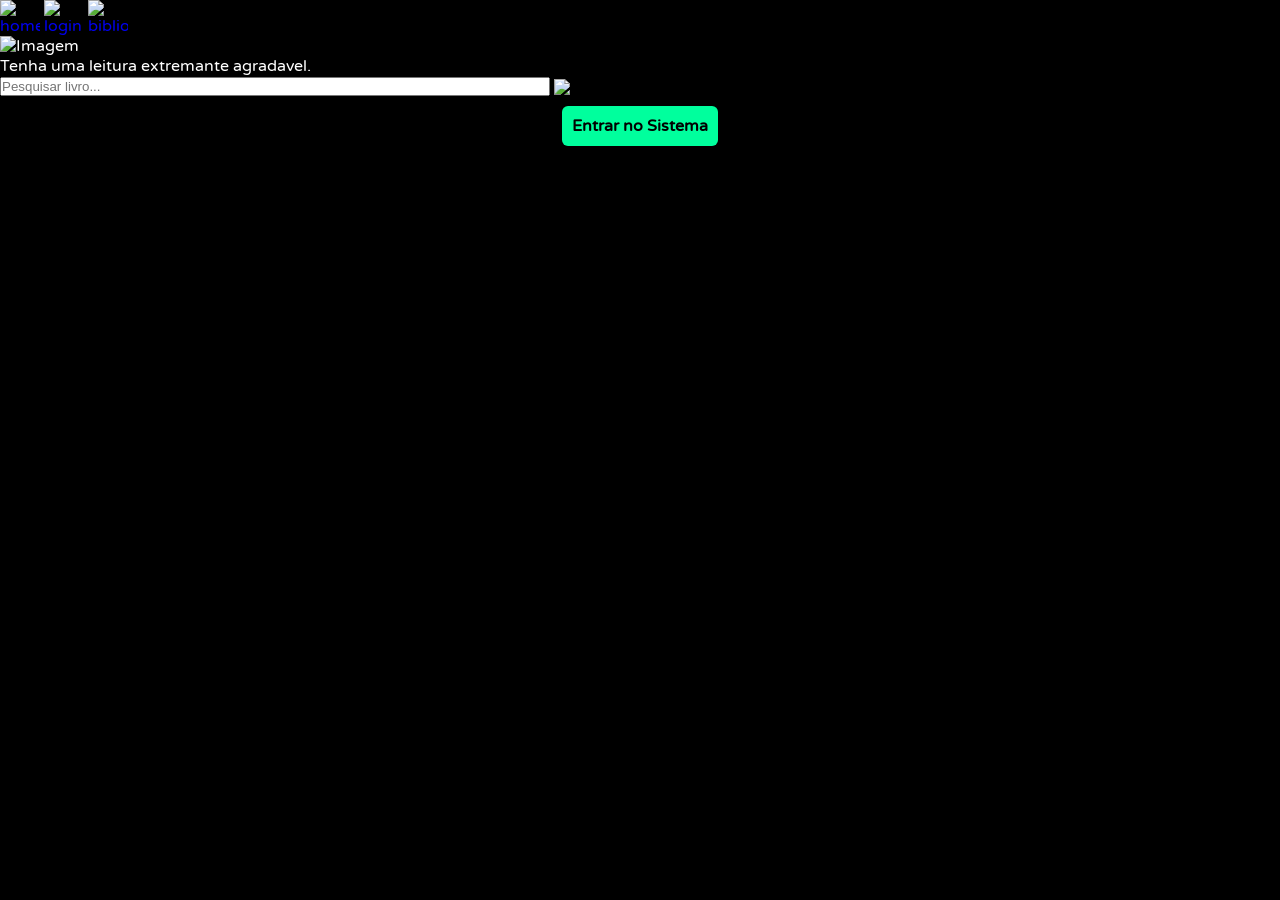
==== index.html @ cb455ca2 "Update index.html" ====
<html lang="pt-br">
<head>
    <meta charset="UTF-8">
    <meta http-equiv="X-UA-Compatible" content="IE=edge">
    <meta name="viewport" content="width=device-width, initial-scale=1.0">
    <title>Leitura Ideal 0.0</title>
    <link href="css/style.css" type="text/css" rel="stylesheet">
    <link href="css/pesquisa.css" type="text/css" rel="stylesheet">
    <script src="java/script.js"></script>
</head>
    <link rel="preconnect" href="https://fonts.googleapis.com">
    <link rel="preconnect" href="https://fonts.gstatic.com" crossorigin>
    <link href="https://fonts.googleapis.com/css2?family=Varela+Round&display=swap" rel="stylesheet">
    <meta name="viewport" content="width=device-width, initial-scale=1.0">
<body>



    <!-- Abas inicio -->
    <nav>
        <a href="index.html">
         </a>
        <ul class="ul">
            <a href="index.html"> 
                <img src="imagem/icones/1.png" alt="home" class="ic">
            </a>
            <a href="login.html">
                <img src="imagem/icones/2.png" alt="login" class="ic">
            </a>
            <a href="Bibliotecaria.html">
                <img src="imagem/icones/3.png" alt="biblioteca" class="ic">
            </a>
        </ul>
    </nav>
    <!-- Abas fim -->


    
    <!-- Imagem pricipal inicio -->
     <img src="imagem/Leitura.png" data-aos="fade-up" alt="Imagem" class="titulo">
        <p style="color: white; font-family: 'Varela Round', sans-serif;" >Tenha uma leitura extremante agradavel.</p>
     <!-- Imagem pricipal fim-->


<!-- Barra de pesquisa início -->
<div class="search-box" id="Barra-de-pesquisa">
    <input type="search" class="search-text" id="search-input" placeholder="Pesquisar livro..." style="width: 550px;">
    <button type="button" id="search-button" style="border: none; background: none; padding: 0;">
        <img src="imagem/icones/lupa.png" alt="lupa" class="icp">
    </button>
</div>
<!-- Barra de pesquisa fim -->

<div id="dashboard-header" style="color: white; padding: 20px; text-align: center;">
    <div id="info-login">
        <a href="login.html" class="btn-pegar">Entrar no Sistema</a>
    </div>
</div>

<section id="painel-admin" style="display: none;">
    <h2>Painel da Bibliotecária</h2>
    </section>
    
<!-- Lista de Livros -->
<div id="lista-livros" class="livros-container">
    </div>
    </header>
</body>
</html>
---- css/style.css ----
/* 1. CONFIGURAÇÕES GLOBAIS E FONTES */
@import url('https://fonts.googleapis.com/css2?family=Varela+Round&display=swap');

* {
    margin: 0;
    padding: 0;
    box-sizing: border-box;
    text-decoration: none;
    outline: none;
}

body {
    background-color: black;
    font-family: "Varela Round", sans-serif;
    color: white;
}

/* 2. ESTRUTURA DAS SEÇÕES */
section, footer {
    padding: 80px 0; /* Reduzi de 160px para os cards não ficarem muito longe do topo */
}

.titulo {
    max-width: 100%;
    height: auto; 
    display: block; 
    margin: 0 auto;
}

/* 3. ÍCONES E IMAGENS GERAIS */
.ic {
    max-width: 40px;
    height: auto;
    vertical-align: middle;
}

.item-image {
    max-width: 100px;
    height: auto;
    vertical-align: middle;
}

/* 4. O CONTAINER DA LISTA (GRID DE CARDS) */
#lista-livros {
    display: flex;
    flex-wrap: wrap;
    gap: 25px;
    justify-content: center;
    padding: 20px;
    max-width: 1200px;
    margin: 0 auto;
}

/* 5. ESTILO DO CARD (Substitui o antigo .card-livro) */
.card-livro { 
    display: flex; 
    flex-direction: column; /* Organiza imagem em cima e texto embaixo */
    background: #111;
    width: 240px;
    border-radius: 12px;
    overflow: hidden;
    border: 1px solid #333;
    transition: transform 0.3s ease, border-color 0.3s ease;
    box-shadow: 0 10px 20px rgba(0,0,0,0.5);
    margin-bottom: 20px;
}

.card-livro:hover {
    transform: translateY(-10px);
    border-color: #00ff9d;
}

/* 6. CAPA E DETALHES DENTRO DO CARD */
.capa-container {
    width: 100%;
    height: 320px;
    background-color: #222;
}

.capa-container img {
    width: 100%;
    height: 100%;
    object-fit: cover; /* Ajusta a imagem sem distorcer */
}

.card-detalhes {
    padding: 15px;
    display: flex;
    flex-direction: column;
    gap: 8px;
}

.card-detalhes h3 {
    font-size: 1.2rem; /* h3 menor para caber no card */
    color: #00ff9d;
}

.genero-tag {
    background: #333;
    padding: 4px 10px;
    border-radius: 20px;
    font-size: 0.7rem;
    align-self: flex-start;
    color: #00ff9d;
}

/* 7. BOTÕES E STATUS */
.btn-pegar { 
    background: #00ff9d; 
    color: black; 
    border: none; 
    padding: 10px; 
    cursor: pointer; 
    border-radius: 6px;
    font-weight: bold;
    margin-top: 10px;
}

.indisponivel { 
    color: #ff1869;
    font-weight: bold; 
    font-size: 0.9em; 
}
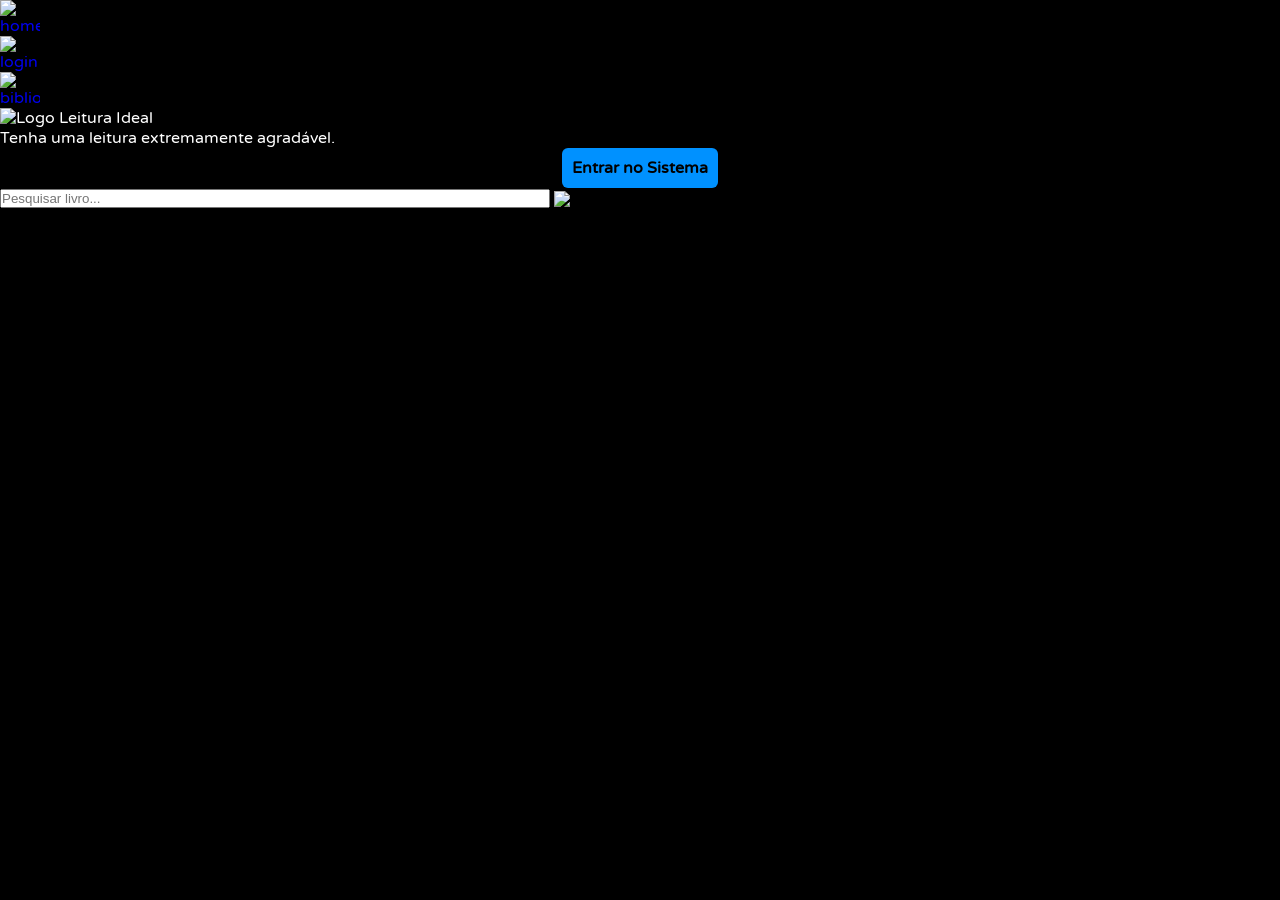
==== commit 3ccb49e4: "Refactor index.html structure and content" ====
--- a/index.html
+++ b/index.html
@@ -1,69 +1,79 @@
+<!DOCTYPE html>
 <html lang="pt-br">
 <head>
     <meta charset="UTF-8">
     <meta http-equiv="X-UA-Compatible" content="IE=edge">
     <meta name="viewport" content="width=device-width, initial-scale=1.0">
     <title>Leitura Ideal 0.0</title>
-    <link href="css/style.css" type="text/css" rel="stylesheet">
-    <link href="css/pesquisa.css" type="text/css" rel="stylesheet">
-    <script src="java/script.js"></script>
-</head>
+
+    <!-- Fontes Externas -->
     <link rel="preconnect" href="https://fonts.googleapis.com">
     <link rel="preconnect" href="https://fonts.gstatic.com" crossorigin>
     <link href="https://fonts.googleapis.com/css2?family=Varela+Round&display=swap" rel="stylesheet">
-    <meta name="viewport" content="width=device-width, initial-scale=1.0">
+
+    <!-- Estilos CSS -->
+    <link href="css/style.css" type="text/css" rel="stylesheet">
+    <link href="css/pesquisa.css" type="text/css" rel="stylesheet">
+
+    <!-- Script Principal (Caminho corrigido para sua pasta 'java') -->
+    <script src="java/script.js" defer></script>
+</head>
 <body>
 
-
-
-    <!-- Abas inicio -->
+    <!-- Navegação Superior -->
     <nav>
-        <a href="index.html">
-         </a>
         <ul class="ul">
-            <a href="index.html"> 
-                <img src="imagem/icones/1.png" alt="home" class="ic">
-            </a>
-            <a href="login.html">
-                <img src="imagem/icones/2.png" alt="login" class="ic">
-            </a>
-            <a href="Bibliotecaria.html">
-                <img src="imagem/icones/3.png" alt="biblioteca" class="ic">
-            </a>
+            <li>
+                <a href="index.html"> 
+                    <img src="imagem/icones/1.png" alt="home" class="ic">
+                </a>
+            </li>
+            <li>
+                <a href="login.html">
+                    <img src="imagem/icones/2.png" alt="login" class="ic">
+                </a>
+            </li>
+            <li>
+                <a href="Bibliotecaria.html">
+                    <img src="imagem/icones/3.png" alt="biblioteca" class="ic">
+                </a>
+            </li>
         </ul>
     </nav>
-    <!-- Abas fim -->
 
+    <!-- Cabeçalho com Banner -->
+    <header class="header-principal">
+        <img src="imagem/Leitura.png" alt="Logo Leitura Ideal" class="titulo">
+        <p style="color: white; font-family: 'Varela Round', sans-serif;">Tenha uma leitura extremamente agradável.</p>
+    </header>
 
-    
-    <!-- Imagem pricipal inicio -->
-     <img src="imagem/Leitura.png" data-aos="fade-up" alt="Imagem" class="titulo">
-        <p style="color: white; font-family: 'Varela Round', sans-serif;" >Tenha uma leitura extremante agradavel.</p>
-     <!-- Imagem pricipal fim-->
+    <!-- Área de Sessão (Dashboard) -->
+    <div id="dashboard-header" style="color: white; padding: 10px; text-align: center;">
+        <div id="info-login">
+            <!-- O JS substituirá isso por "Olá, [Nome]" se estiver logado -->
+            <a href="login.html" class="btn-pegar">Entrar no Sistema</a>
+        </div>
+    </div>
 
+    <!-- Barra de Pesquisa -->
+    <div class="search-box" id="Barra-de-pesquisa">
+        <input type="search" class="search-text" id="search-input" placeholder="Pesquisar livro..." style="width: 550px;">
+        <button type="button" id="search-button" style="border: none; background: none; padding: 0; cursor: pointer;">
+            <img src="imagem/icones/lupa.png" alt="lupa" class="icp">
+        </button>
+    </div>
 
-<!-- Barra de pesquisa início -->
-<div class="search-box" id="Barra-de-pesquisa">
-    <input type="search" class="search-text" id="search-input" placeholder="Pesquisar livro..." style="width: 550px;">
-    <button type="button" id="search-button" style="border: none; background: none; padding: 0;">
-        <img src="imagem/icones/lupa.png" alt="lupa" class="icp">
-    </button>
-</div>
-<!-- Barra de pesquisa fim -->
-
-<div id="dashboard-header" style="color: white; padding: 20px; text-align: center;">
-    <div id="info-login">
-        <a href="login.html" class="btn-pegar">Entrar no Sistema</a>
-    </div>
-</div>
-
-<section id="painel-admin" style="display: none;">
-    <h2>Painel da Bibliotecária</h2>
+    <!-- Painel Administrativo (Invisível por padrão) -->
+    <section id="painel-admin" class="admin-section" style="display: none; background: #222; color: white; padding: 20px; border-radius: 10px; margin: 20px;">
+        <h2>Painel da Bibliotecária</h2>
+        <p>Você tem permissão para cadastrar novos títulos abaixo.</p>
+        <!-- O seu formulário de cadastro de livros pode entrar aqui -->
     </section>
     
-<!-- Lista de Livros -->
-<div id="lista-livros" class="livros-container">
-    </div>
-    </header>
+    <!-- Lista de Livros (Cards dinâmicos) -->
+    <main id="lista-livros" class="livros-container">
+        <!-- O JavaScript preencherá este espaço automaticamente -->
+    </main>
+
 </body>
 </html>
--- a/css/style.css
+++ b/css/style.css
@@ -11,8 +11,11 @@
 
 body {
     background-color: black;
+    margin: 0;
     font-family: "Varela Round", sans-serif;
+    padding: 0;
     color: white;
+    overflow-x: hidden; /* Evita barra de rolagem lateral */
 }
 
 /* 2. ESTRUTURA DAS SEÇÕES */
@@ -20,10 +23,18 @@
     padding: 80px 0; /* Reduzi de 160px para os cards não ficarem muito longe do topo */
 }
 
+.titulo-container {
+    width: 100%;
+    padding: 20px;
+    display: flex;
+    justify-content: center;
+}
+
 .titulo {
-    max-width: 100%;
-    height: auto; 
-    display: block; 
+    max-width: 100%; /* Tamanho máximo para não esticar demais no PC */
+    width: 100%;      /* No celular, ela ocupa 90% da largura da tela */
+    height: auto;    /* Mantém a proporção da imagem */
+    display: block;
     margin: 0 auto;
 }
 
@@ -67,7 +78,7 @@
 
 .card-livro:hover {
     transform: translateY(-10px);
-    border-color: #00ff9d;
+    border-color: #0091ff;
 }
 
 /* 6. CAPA E DETALHES DENTRO DO CARD */
@@ -92,7 +103,7 @@
 
 .card-detalhes h3 {
     font-size: 1.2rem; /* h3 menor para caber no card */
-    color: #00ff9d;
+    color: #0091ff;
 }
 
 .genero-tag {
@@ -101,12 +112,12 @@
     border-radius: 20px;
     font-size: 0.7rem;
     align-self: flex-start;
-    color: #00ff9d;
+    color: #0091ff;
 }
 
 /* 7. BOTÕES E STATUS */
 .btn-pegar { 
-    background: #00ff9d; 
+    background: #0091ff; 
     color: black; 
     border: none; 
     padding: 10px; 
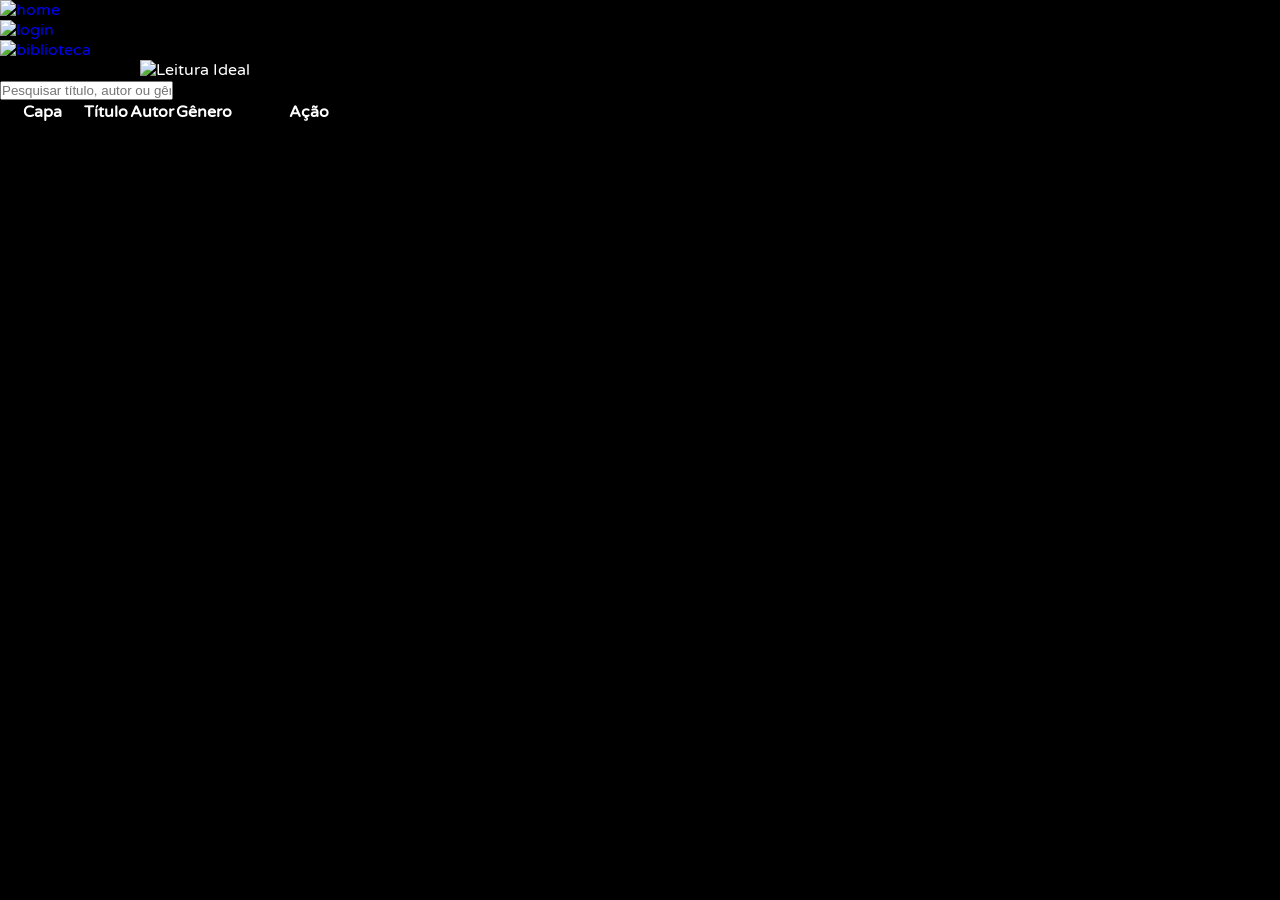
==== commit 245101be: "Update index.html" ====
--- a/index.html
+++ b/index.html
@@ -42,38 +42,33 @@
     </nav>
 
     <!-- Cabeçalho com Banner -->
+    <main>
     <header class="header-principal">
-        <img src="imagem/Leitura.png" alt="Logo Leitura Ideal" class="titulo">
-        <p style="color: white; font-family: 'Varela Round', sans-serif;">Tenha uma leitura extremamente agradável.</p>
+        <img src="imagem/banner.png" class="titulo" alt="Leitura Ideal">
     </header>
 
-    <!-- Área de Sessão (Dashboard) -->
-    <div id="dashboard-header" style="color: white; padding: 10px; text-align: center;">
-        <div id="info-login">
-            <!-- O JS substituirá isso por "Olá, [Nome]" se estiver logado -->
-            <a href="login.html" class="btn-pegar">Entrar no Sistema</a>
-        </div>
+    <div id="dashboard-header"></div>
+
+    <div class="pesquisa-container">
+        <input type="text" id="pesquisar-input" placeholder="Pesquisar título, autor ou gênero...">
     </div>
 
-    <!-- Barra de Pesquisa -->
-    <div class="search-box" id="Barra-de-pesquisa">
-        <input type="search" class="search-text" id="search-input" placeholder="Pesquisar livro..." style="width: 550px;">
-        <button type="button" id="search-button" style="border: none; background: none; padding: 0; cursor: pointer;">
-            <img src="imagem/icones/lupa.png" alt="lupa" class="icp">
-        </button>
+    <div class="tabela-container">
+        <table class="tabela-livros">
+            <thead>
+                <tr>
+                    <th style="width: 80px;">Capa</th>
+                    <th>Título</th>
+                    <th>Autor</th>
+                    <th>Gênero</th>
+                    <th style="width: 150px;">Ação</th>
+                </tr>
+            </thead>
+            <tbody id="lista-livros-tbody">
+                </tbody>
+        </table>
     </div>
-
-    <!-- Painel Administrativo (Invisível por padrão) -->
-    <section id="painel-admin" class="admin-section" style="display: none; background: #222; color: white; padding: 20px; border-radius: 10px; margin: 20px;">
-        <h2>Painel da Bibliotecária</h2>
-        <p>Você tem permissão para cadastrar novos títulos abaixo.</p>
-        <!-- O seu formulário de cadastro de livros pode entrar aqui -->
-    </section>
-    
-    <!-- Lista de Livros (Cards dinâmicos) -->
-    <main id="lista-livros" class="livros-container">
-        <!-- O JavaScript preencherá este espaço automaticamente -->
-    </main>
+</main>
 
 </body>
 </html>
--- a/css/style.css
+++ b/css/style.css
@@ -15,12 +15,12 @@
     font-family: "Varela Round", sans-serif;
     padding: 0;
     color: white;
-    overflow-x: hidden; /* Evita barra de rolagem lateral */
+    overflow-x: hidden;
 }
 
 /* 2. ESTRUTURA DAS SEÇÕES */
-section, footer {
-    padding: 80px 0; /* Reduzi de 160px para os cards não ficarem muito longe do topo */
+section {
+    padding: 40px 0; /* Ajustado para aproximar os cards do banner */
 }
 
 .titulo-container {
@@ -31,104 +31,123 @@
 }
 
 .titulo {
-    max-width: 100%; /* Tamanho máximo para não esticar demais no PC */
-    width: 100%;      /* No celular, ela ocupa 90% da largura da tela */
-    height: auto;    /* Mantém a proporção da imagem */
+    max-width: 1000px; 
+    width: 90%;      
+    height: auto;    
     display: block;
     margin: 0 auto;
 }
 
-/* 3. ÍCONES E IMAGENS GERAIS */
-.ic {
-    max-width: 40px;
-    height: auto;
-    vertical-align: middle;
-}
-
-.item-image {
-    max-width: 100px;
-    height: auto;
-    vertical-align: middle;
-}
-
-/* 4. O CONTAINER DA LISTA (GRID DE CARDS) */
+/* 4. O CONTAINER DA LISTA */
 #lista-livros {
     display: flex;
     flex-wrap: wrap;
-    gap: 25px;
+    gap: 30px;
     justify-content: center;
     padding: 20px;
-    max-width: 1200px;
+    max-width: 1400px;
     margin: 0 auto;
 }
 
-/* 5. ESTILO DO CARD (Substitui o antigo .card-livro) */
+/* 5. ESTILO DO CARD (ORGANIZADO) */
 .card-livro { 
     display: flex; 
-    flex-direction: column; /* Organiza imagem em cima e texto embaixo */
+    flex-direction: column; 
     background: #111;
-    width: 240px;
-    border-radius: 12px;
+    width: 260px; /* Aumentei um pouco para melhor leitura */
+    border-radius: 15px;
     overflow: hidden;
-    border: 1px solid #333;
-    transition: transform 0.3s ease, border-color 0.3s ease;
-    box-shadow: 0 10px 20px rgba(0,0,0,0.5);
-    margin-bottom: 20px;
+    border: 1px solid #222;
+    transition: all 0.3s ease;
+    box-shadow: 0 10px 30px rgba(0,0,0,0.7);
 }
 
 .card-livro:hover {
     transform: translateY(-10px);
     border-color: #0091ff;
+    box-shadow: 0 15px 40px rgba(0, 145, 255, 0.2);
 }
 
-/* 6. CAPA E DETALHES DENTRO DO CARD */
+/* 6. CAPA */
 .capa-container {
     width: 100%;
-    height: 320px;
-    background-color: #222;
+    height: 350px; /* Altura fixa para manter o padrão */
+    background-color: #000;
+    overflow: hidden;
 }
 
 .capa-container img {
     width: 100%;
     height: 100%;
-    object-fit: cover; /* Ajusta a imagem sem distorcer */
+    object-fit: cover; /* Corta a imagem para preencher sem esticar */
+    transition: transform 0.5s ease;
 }
 
+.card-livro:hover .capa-container img {
+    transform: scale(1.05); /* Efeito de zoom suave ao passar o mouse */
+}
+
+/* 7. DETALHES E TEXTOS */
 .card-detalhes {
-    padding: 15px;
+    padding: 20px;
     display: flex;
     flex-direction: column;
-    gap: 8px;
+    flex-grow: 1; /* Faz o container de texto ocupar o resto do card */
+}
+
+.genero-tag {
+    background: rgba(0, 145, 255, 0.1);
+    padding: 5px 12px;
+    border-radius: 50px;
+    font-size: 0.7rem;
+    align-self: flex-start;
+    color: #0091ff;
+    text-transform: uppercase;
+    font-weight: bold;
+    margin-bottom: 10px;
 }
 
 .card-detalhes h3 {
-    font-size: 1.2rem; /* h3 menor para caber no card */
-    color: #0091ff;
+    font-size: 1.1rem;
+    color: #fff;
+    margin-bottom: 5px;
+    /* Limita a 2 linhas e coloca "..." se for muito grande */
+    display: -webkit-box;
+    -webkit-line-clamp: 2;
+    -webkit-box-orient: vertical;
+    overflow: hidden;
+    min-height: 2.8em; 
 }
 
-.genero-tag {
-    background: #333;
-    padding: 4px 10px;
-    border-radius: 20px;
-    font-size: 0.7rem;
-    align-self: flex-start;
-    color: #0091ff;
+.card-detalhes p {
+    color: #888;
+    font-size: 0.85rem;
+    margin-bottom: 15px;
 }
 
-/* 7. BOTÕES E STATUS */
+/* 8. BOTÕES */
 .btn-pegar { 
     background: #0091ff; 
-    color: black; 
+    color: white; 
     border: none; 
-    padding: 10px; 
+    padding: 12px; 
     cursor: pointer; 
-    border-radius: 6px;
+    border-radius: 8px;
     font-weight: bold;
-    margin-top: 10px;
+    margin-top: auto; /* Empurra o botão sempre para o final do card */
+    transition: background 0.2s;
+    width: 100%;
+}
+
+.btn-pegar:hover {
+    background: #0070c7;
 }
 
 .indisponivel { 
     color: #ff1869;
     font-weight: bold; 
-    font-size: 0.9em; 
+    font-size: 0.9em;
+    text-align: center;
+    margin-top: auto;
+    padding: 12px;
 }
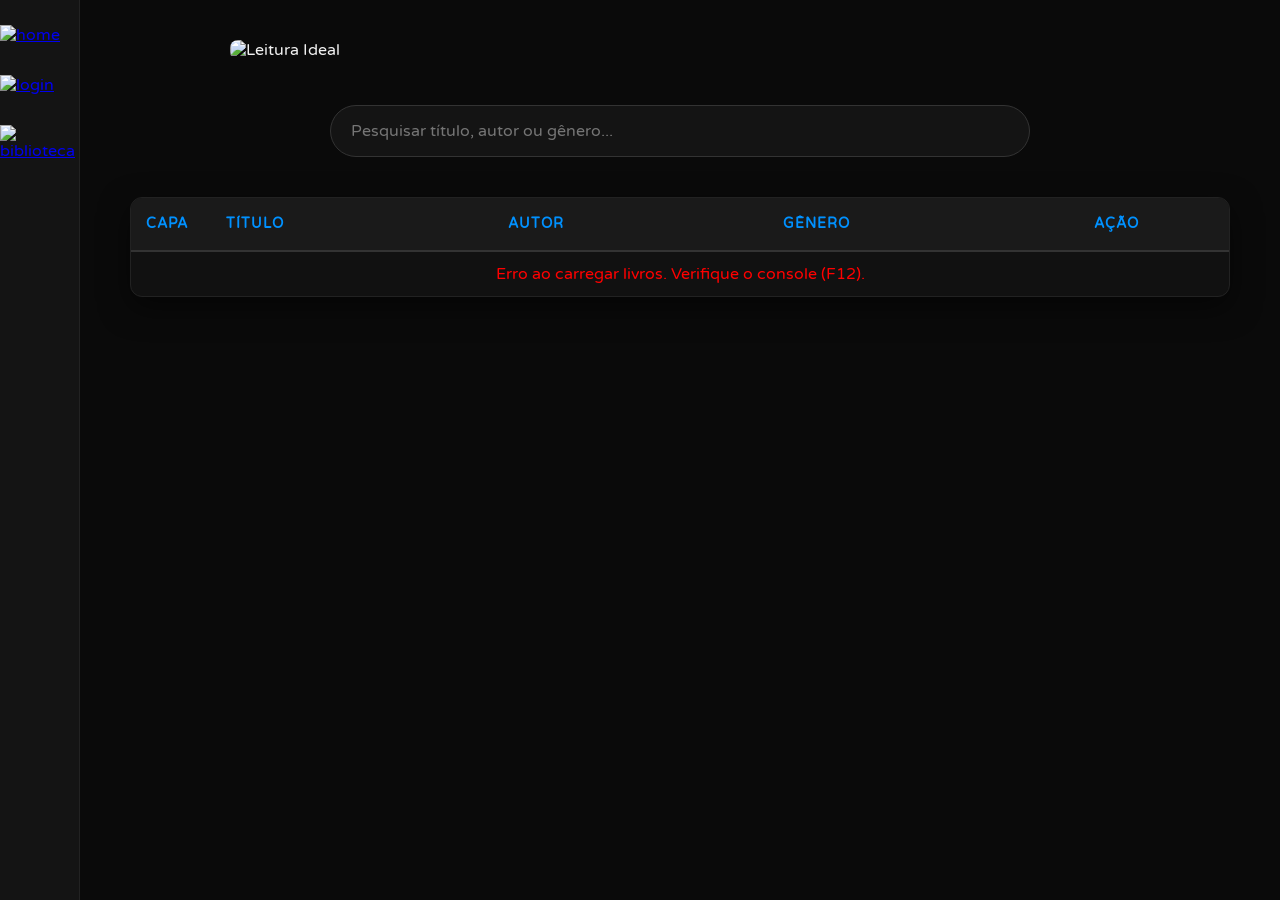
==== commit cbdb78d8: "Update index.html" ====
--- a/index.html
+++ b/index.html
@@ -44,7 +44,7 @@
     <!-- Cabeçalho com Banner -->
     <main>
     <header class="header-principal">
-        <img src="imagem/banner.png" class="titulo" alt="Leitura Ideal">
+        <img src="imagem/Leitura.png" class="titulo" alt="Leitura Ideal">
     </header>
 
     <div id="dashboard-header"></div>
@@ -52,6 +52,13 @@
     <div class="pesquisa-container">
         <input type="text" id="pesquisar-input" placeholder="Pesquisar título, autor ou gênero...">
     </div>
+        <!-- Coloque isso logo acima da sua tabela ou lista de livros principal -->
+<div id="secao-recomendacoes" style="margin: 20px; padding: 15px; background: #1a1d1d; border-radius: 10px; display: none;">
+    <h2 style="color: #12ffd8; font-family: sans-serif;">Sugestões para você 📚</h2>
+    <div id="lista-recomendados" style="display: flex; gap: 15px; overflow-x: auto; padding-bottom: 10px;">
+        <!-- Os livros recomendados vão aparecer aqui via JavaScript -->
+    </div>
+</div>
 
     <div class="tabela-container">
         <table class="tabela-livros">
--- a/css/style.css
+++ b/css/style.css
@@ -1,153 +1,204 @@
-/* 1. CONFIGURAÇÕES GLOBAIS E FONTES */
+/* --- 1. RESET E BASE --- */
 @import url('https://fonts.googleapis.com/css2?family=Varela+Round&display=swap');
 
 * {
     margin: 0;
     padding: 0;
     box-sizing: border-box;
-    text-decoration: none;
+    list-style: none;
+    font-family: 'Varela Round', sans-serif;
     outline: none;
 }
 
 body {
-    background-color: black;
-    margin: 0;
-    font-family: "Varela Round", sans-serif;
-    padding: 0;
-    color: white;
-    overflow-x: hidden;
-}
-
-/* 2. ESTRUTURA DAS SEÇÕES */
-section {
-    padding: 40px 0; /* Ajustado para aproximar os cards do banner */
-}
-
-.titulo-container {
-    width: 100%;
-    padding: 20px;
+    background-color: #0a0a0a; /* Fundo super escuro */
+    color: #f0f0f0;
     display: flex;
-    justify-content: center;
-}
-
-.titulo {
-    max-width: 1000px; 
-    width: 90%;      
-    height: auto;    
-    display: block;
-    margin: 0 auto;
-}
-
-/* 4. O CONTAINER DA LISTA */
-#lista-livros {
-    display: flex;
-    flex-wrap: wrap;
-    gap: 30px;
-    justify-content: center;
-    padding: 20px;
-    max-width: 1400px;
-    margin: 0 auto;
-}
-
-/* 5. ESTILO DO CARD (ORGANIZADO) */
-.card-livro { 
-    display: flex; 
-    flex-direction: column; 
-    background: #111;
-    width: 260px; /* Aumentei um pouco para melhor leitura */
-    border-radius: 15px;
-    overflow: hidden;
-    border: 1px solid #222;
-    transition: all 0.3s ease;
-    box-shadow: 0 10px 30px rgba(0,0,0,0.7);
-}
-
-.card-livro:hover {
-    transform: translateY(-10px);
-    border-color: #0091ff;
-    box-shadow: 0 15px 40px rgba(0, 145, 255, 0.2);
-}
-
-/* 6. CAPA */
-.capa-container {
-    width: 100%;
-    height: 350px; /* Altura fixa para manter o padrão */
-    background-color: #000;
-    overflow: hidden;
-}
-
-.capa-container img {
-    width: 100%;
-    height: 100%;
-    object-fit: cover; /* Corta a imagem para preencher sem esticar */
-    transition: transform 0.5s ease;
-}
-
-.card-livro:hover .capa-container img {
-    transform: scale(1.05); /* Efeito de zoom suave ao passar o mouse */
-}
-
-/* 7. DETALHES E TEXTOS */
-.card-detalhes {
-    padding: 20px;
+    min-height: 100vh;
+}
+
+/* --- 2. BARRA LATERAL (NAV) --- */
+nav {
+    width: 80px;
+    height: 100vh;
+    background-color: #141414;
+    border-right: 1px solid #222;
+    position: fixed;
+    top: 0;
+    left: 0;
     display: flex;
     flex-direction: column;
-    flex-grow: 1; /* Faz o container de texto ocupar o resto do card */
-}
-
-.genero-tag {
+    align-items: center;
+    padding-top: 25px;
+    z-index: 1000;
+}
+
+nav img {
+    width: 35px;
+    margin-bottom: 30px;
+    cursor: pointer;
+    transition: 0.2s;
+}
+
+nav img:hover {
+    transform: scale(1.15);
+    filter: drop-shadow(0 0 8px #0091ff);
+}
+
+/* --- 3. CONTEÚDO PRINCIPAL --- */
+main {
+    margin-left: 80px;
+    flex: 1;
+    display: flex;
+    flex-direction: column;
+    align-items: center;
+    padding: 40px 20px;
+    width: calc(100% - 80px);
+}
+
+/* --- 4. TOPO: BANNER E PESQUISA --- */
+.header-principal {
+    max-width: 900px;
+    width: 100%;
+    margin-bottom: 20px;
+}
+
+.titulo {
+    width: 100%;
+    border-radius: 8px;
+}
+
+#dashboard-header {
+    margin-bottom: 25px;
+    color: #ccc;
+    font-size: 1.1rem;
+}
+
+.pesquisa-container {
+    width: 100%;
+    max-width: 700px;
+    margin-bottom: 40px;
+}
+
+#pesquisar-input {
+    width: 100%;
+    padding: 15px 20px;
+    border-radius: 30px;
+    border: 1px solid #333;
+    background-color: #141414;
+    color: white;
+    font-size: 1rem;
+    transition: 0.3s;
+}
+
+#pesquisar-input:focus {
+    border-color: #0091ff;
+    box-shadow: 0 0 10px rgba(0, 145, 255, 0.2);
+}
+
+/* --- 5. ESTRUTURA DA PLANILHA (TABELA) --- */
+.tabela-container {
+    width: 100%;
+    max-width: 1100px;
+    background-color: #111;
+    border-radius: 12px;
+    overflow: hidden; /* Mantém as bordas arredondadas */
+    border: 1px solid #222;
+    box-shadow: 0 10px 30px rgba(0,0,0,0.5);
+}
+
+.tabela-livros {
+    width: 100%;
+    border-collapse: collapse;
+    text-align: left;
+}
+
+/* Cabeçalho da tabela */
+.tabela-livros th {
+    background-color: #1a1a1a;
+    color: #0091ff;
+    padding: 18px 15px;
+    font-weight: bold;
+    border-bottom: 2px solid #333;
+    text-transform: uppercase;
+    font-size: 0.85rem;
+    letter-spacing: 1px;
+}
+
+/* Linhas e Células */
+.tabela-livros td {
+    padding: 12px 15px;
+    border-bottom: 1px solid #222;
+    vertical-align: middle;
+}
+
+/* Efeito Zebrado e Hover */
+.tabela-livros tr:nth-child(even) {
+    background-color: #161616;
+}
+
+.tabela-livros tr:hover {
+    background-color: #1f1f1f;
+}
+
+/* Última linha sem borda embaixo */
+.tabela-livros tr:last-child td {
+    border-bottom: none;
+}
+
+/* Capa miniatura na planilha */
+.mini-capa {
+    width: 55px;
+    height: 80px;
+    object-fit: cover;
+    border-radius: 6px;
+    border: 1px solid #333;
+}
+
+/* Tag de Gênero */
+.tag-genero {
     background: rgba(0, 145, 255, 0.1);
+    color: #0091ff;
     padding: 5px 12px;
-    border-radius: 50px;
-    font-size: 0.7rem;
-    align-self: flex-start;
-    color: #0091ff;
+    border-radius: 20px;
+    font-size: 0.75rem;
+    font-weight: bold;
     text-transform: uppercase;
-    font-weight: bold;
-    margin-bottom: 10px;
-}
-
-.card-detalhes h3 {
-    font-size: 1.1rem;
-    color: #fff;
+}
+
+/* --- 6. BOTÕES DE AÇÃO NA TABELA --- */
+.btn-acao {
+    padding: 8px 14px;
+    border: none;
+    border-radius: 6px;
+    color: white;
+    font-weight: bold;
+    cursor: pointer;
+    font-size: 0.85rem;
+    transition: 0.2s;
+    width: 100%;
     margin-bottom: 5px;
-    /* Limita a 2 linhas e coloca "..." se for muito grande */
-    display: -webkit-box;
-    -webkit-line-clamp: 2;
-    -webkit-box-orient: vertical;
-    overflow: hidden;
-    min-height: 2.8em; 
-}
-
-.card-detalhes p {
-    color: #888;
-    font-size: 0.85rem;
-    margin-bottom: 15px;
-}
-
-/* 8. BOTÕES */
-.btn-pegar { 
-    background: #0091ff; 
-    color: white; 
-    border: none; 
-    padding: 12px; 
-    cursor: pointer; 
-    border-radius: 8px;
-    font-weight: bold;
-    margin-top: auto; /* Empurra o botão sempre para o final do card */
-    transition: background 0.2s;
-    width: 100%;
-}
-
-.btn-pegar:hover {
-    background: #0070c7;
-}
-
-.indisponivel { 
+}
+
+.btn-pegar { background-color: #0091ff; }
+.btn-pegar:hover { background-color: #0070c7; }
+
+.btn-devolver { background-color: #e67e22; }
+.btn-devolver:hover { background-color: #cf711f; }
+
+.btn-excluir {
+    background-color: transparent;
     color: #ff1869;
-    font-weight: bold; 
-    font-size: 0.9em;
+    padding: 5px;
+    font-size: 1.2rem;
+    width: auto;
+}
+.btn-excluir:hover { transform: scale(1.2); }
+
+.txt-esgotado {
+    color: #ff1869;
+    font-weight: bold;
+    font-size: 0.9rem;
+    display: block;
     text-align: center;
-    margin-top: auto;
-    padding: 12px;
-}
+}
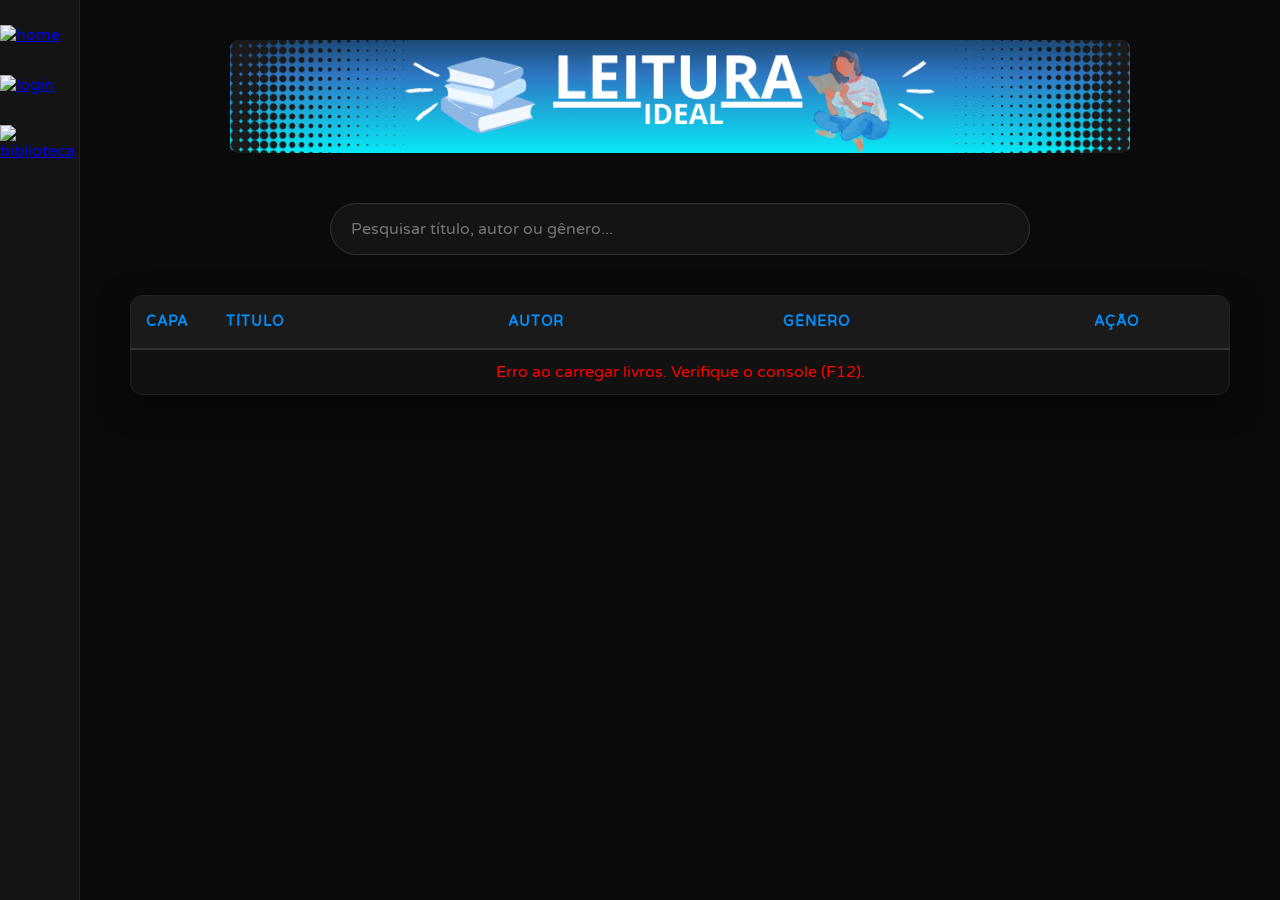
==== commit 74225791: "Update index.html" ====
--- a/index.html
+++ b/index.html
@@ -44,7 +44,7 @@
     <!-- Cabeçalho com Banner -->
     <main>
     <header class="header-principal">
-        <img src="imagem/Leitura.png" class="titulo" alt="Leitura Ideal">
+        <img src="imagem/inicio.png" class="titulo" alt="Leitura Ideal">
     </header>
 
     <div id="dashboard-header"></div>
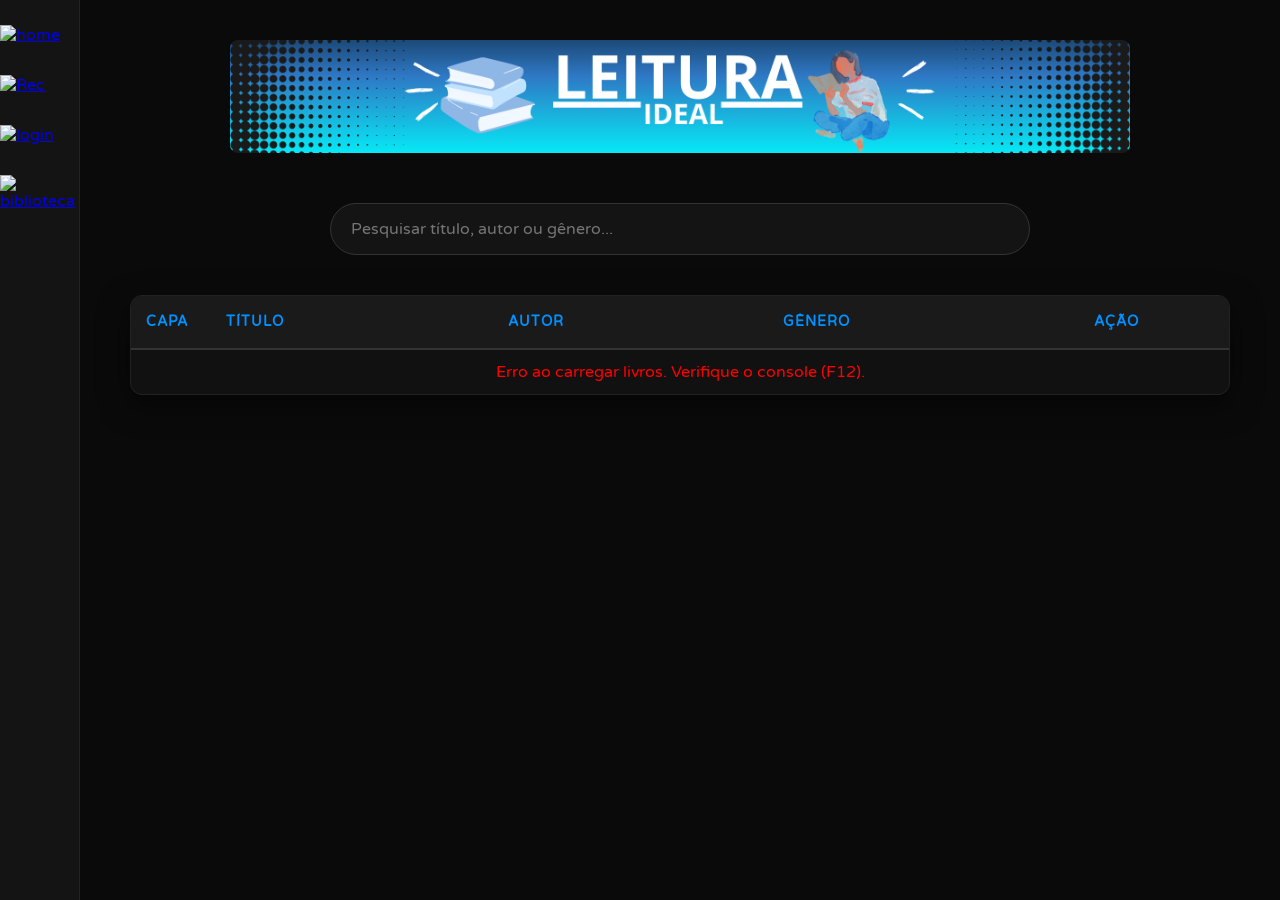
==== commit 49b8177c: "Update index.html" ====
--- a/index.html
+++ b/index.html
@@ -29,6 +29,11 @@
                 </a>
             </li>
             <li>
+                <a href="Recomendações.html"> 
+                    <img src="imagem/icones/4.png" alt="Rec" class="ic">
+                </a>
+            </li>
+            <li>
                 <a href="login.html">
                     <img src="imagem/icones/2.png" alt="login" class="ic">
                 </a>
@@ -40,6 +45,7 @@
             </li>
         </ul>
     </nav>
+
 
     <!-- Cabeçalho com Banner -->
     <main>
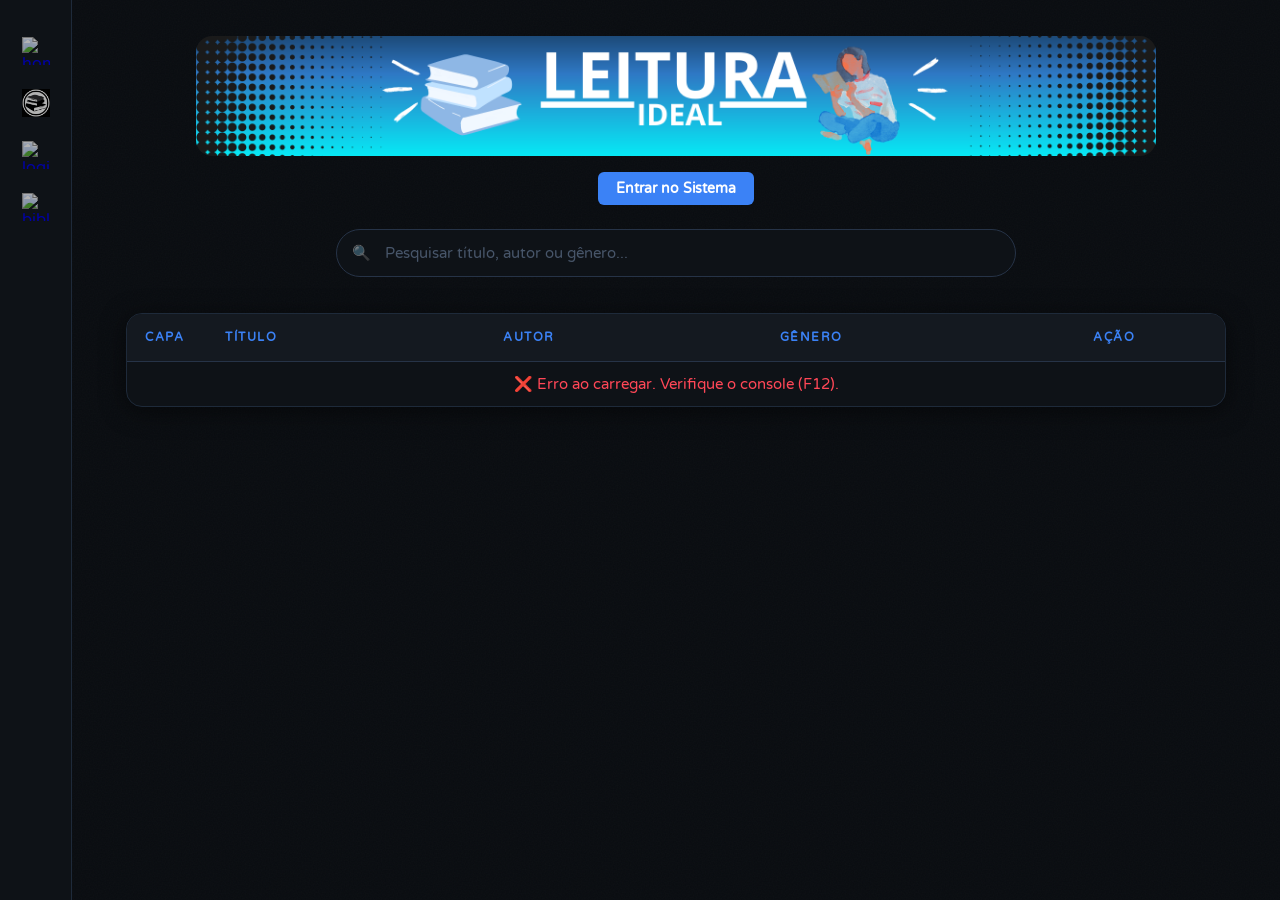
==== commit 5cbdd8a6: "Update index.html" ====
--- a/index.html
+++ b/index.html
@@ -4,7 +4,7 @@
     <meta charset="UTF-8">
     <meta http-equiv="X-UA-Compatible" content="IE=edge">
     <meta name="viewport" content="width=device-width, initial-scale=1.0">
-    <title>Leitura Ideal 0.0</title>
+    <title>Leitura Ideal 0.5</title>
 
     <!-- Fontes Externas -->
     <link rel="preconnect" href="https://fonts.googleapis.com">
@@ -85,3 +85,4 @@
 
 </body>
 </html>
+
--- a/css/style.css
+++ b/css/style.css
@@ -1,110 +1,212 @@
-/* --- 1. RESET E BASE --- */
-@import url('https://fonts.googleapis.com/css2?family=Varela+Round&display=swap');
-
-* {
+/* ============================================================
+   LEITURA IDEAL — style.css
+   Tema: Dark Library — elegante, moderno, refinado
+   ============================================================ */
+
+@import url('https://fonts.googleapis.com/css2?family=Varela+Round&family=Playfair+Display:wght@600;700&display=swap');
+
+/* --- VARIÁVEIS DE DESIGN --- */
+:root {
+    --bg-base:        #080b0f;
+    --bg-surface:     #0e1217;
+    --bg-elevated:    #141920;
+    --bg-hover:       #1a2230;
+
+    --accent-blue:    #3b82f6;
+    --accent-blue-glow: rgba(59, 130, 246, 0.18);
+    --accent-green:   #10b981;
+    --accent-orange:  #f59e0b;
+    --accent-red:     #ef4444;
+    --accent-wine:    #7c1d34;
+    --accent-wine-hover: #9e2444;
+
+    --text-primary:   #f1f5f9;
+    --text-secondary: #94a3b8;
+    --text-muted:     #475569;
+
+    --border-subtle:  #1e2a3a;
+    --border-normal:  #263347;
+
+    --radius-sm: 6px;
+    --radius-md: 10px;
+    --radius-lg: 16px;
+    --radius-pill: 999px;
+
+    --shadow-card: 0 4px 24px rgba(0,0,0,0.5);
+    --shadow-glow: 0 0 20px rgba(59,130,246,0.15);
+
+    --transition: 0.2s ease;
+}
+
+/* --- RESET E BASE --- */
+*, *::before, *::after {
     margin: 0;
     padding: 0;
     box-sizing: border-box;
     list-style: none;
-    font-family: 'Varela Round', sans-serif;
     outline: none;
 }
 
+html { scroll-behavior: smooth; }
+
 body {
-    background-color: #0a0a0a; /* Fundo super escuro */
-    color: #f0f0f0;
+    background-color: var(--bg-base);
+    color: var(--text-primary);
+    font-family: 'Varela Round', sans-serif;
     display: flex;
     min-height: 100vh;
-}
-
-/* --- 2. BARRA LATERAL (NAV) --- */
+    /* Textura sutil de ruído */
+    background-image: url("data:image/svg+xml,%3Csvg xmlns='http://www.w3.org/2000/svg' width='300' height='300'%3E%3Cfilter id='n'%3E%3CfeTurbulence type='fractalNoise' baseFrequency='0.75' stitchTiles='stitch'/%3E%3C/filter%3E%3Crect width='300' height='300' filter='url(%23n)' opacity='0.03'/%3E%3C/svg%3E");
+}
+
+/* --- BARRA LATERAL (NAV) --- */
 nav {
-    width: 80px;
+    width: 72px;
     height: 100vh;
-    background-color: #141414;
-    border-right: 1px solid #222;
+    background-color: var(--bg-surface);
+    border-right: 1px solid var(--border-subtle);
     position: fixed;
     top: 0;
     left: 0;
     display: flex;
     flex-direction: column;
     align-items: center;
-    padding-top: 25px;
+    padding-top: 28px;
+    gap: 8px;
     z-index: 1000;
 }
 
-nav img {
-    width: 35px;
-    margin-bottom: 30px;
-    cursor: pointer;
-    transition: 0.2s;
-}
-
-nav img:hover {
-    transform: scale(1.15);
-    filter: drop-shadow(0 0 8px #0091ff);
-}
-
-/* --- 3. CONTEÚDO PRINCIPAL --- */
-main {
-    margin-left: 80px;
+nav li a {
+    display: flex;
+    align-items: center;
+    justify-content: center;
+    width: 46px;
+    height: 46px;
+    border-radius: var(--radius-md);
+    transition: background var(--transition), transform var(--transition);
+    margin-bottom: 6px;
+}
+
+nav li a:hover {
+    background: var(--bg-elevated);
+    transform: scale(1.08);
+}
+
+nav img.ic {
+    width: 28px;
+    height: 28px;
+    object-fit: contain;
+    filter: brightness(0.7);
+    transition: filter var(--transition), drop-shadow var(--transition);
+}
+
+nav li a:hover img.ic {
+    filter: brightness(1) drop-shadow(0 0 6px var(--accent-blue));
+}
+
+/* --- ÁREA DE CONTEÚDO --- */
+main, .conteudo-principal {
+    margin-left: 72px;
     flex: 1;
     display: flex;
     flex-direction: column;
     align-items: center;
-    padding: 40px 20px;
-    width: calc(100% - 80px);
-}
-
-/* --- 4. TOPO: BANNER E PESQUISA --- */
+    padding: 36px 28px 60px;
+    width: calc(100% - 72px);
+    max-width: 100%;
+}
+
+/* --- BANNER / HEADER --- */
 .header-principal {
-    max-width: 900px;
-    width: 100%;
-    margin-bottom: 20px;
+    width: 100%;
+    max-width: 960px;
+    margin-bottom: 16px;
 }
 
 .titulo {
     width: 100%;
-    border-radius: 8px;
-}
-
-#dashboard-header {
-    margin-bottom: 25px;
-    color: #ccc;
-    font-size: 1.1rem;
-}
-
+    border-radius: var(--radius-lg);
+    display: block;
+}
+
+/* --- DASHBOARD HEADER (Olá, usuário) --- */
+#dashboard-header,
+#info-login {
+    width: 100%;
+    max-width: 960px;
+    text-align: center;
+    color: var(--text-secondary);
+    font-size: 1rem;
+    margin-bottom: 24px;
+    display: flex;
+    align-items: center;
+    justify-content: center;
+    gap: 10px;
+}
+
+#dashboard-header strong,
+#info-login strong {
+    color: var(--text-primary);
+}
+
+/* --- PESQUISA --- */
 .pesquisa-container {
     width: 100%;
-    max-width: 700px;
-    margin-bottom: 40px;
-}
-
-#pesquisar-input {
-    width: 100%;
-    padding: 15px 20px;
-    border-radius: 30px;
-    border: 1px solid #333;
-    background-color: #141414;
-    color: white;
-    font-size: 1rem;
-    transition: 0.3s;
-}
-
-#pesquisar-input:focus {
-    border-color: #0091ff;
-    box-shadow: 0 0 10px rgba(0, 145, 255, 0.2);
-}
-
-/* --- 5. ESTRUTURA DA PLANILHA (TABELA) --- */
+    max-width: 680px;
+    margin-bottom: 36px;
+    position: relative;
+}
+
+#pesquisar-input,
+#search-input {
+    width: 100%;
+    padding: 14px 20px 14px 48px;
+    border-radius: var(--radius-pill);
+    border: 1px solid var(--border-normal);
+    background-color: var(--bg-surface);
+    color: var(--text-primary);
+    font-family: 'Varela Round', sans-serif;
+    font-size: 0.95rem;
+    transition: border-color var(--transition), box-shadow var(--transition);
+}
+
+#pesquisar-input:focus,
+#search-input:focus {
+    border-color: var(--accent-blue);
+    box-shadow: 0 0 0 3px var(--accent-blue-glow);
+}
+
+#pesquisar-input::placeholder,
+#search-input::placeholder {
+    color: var(--text-muted);
+}
+
+/* Ícone lupa dentro do campo */
+.pesquisa-container::before {
+    content: "🔍";
+    position: absolute;
+    left: 16px;
+    top: 50%;
+    transform: translateY(-50%);
+    font-size: 15px;
+    pointer-events: none;
+    opacity: 0.5;
+}
+
+#search-button {
+    display: none; /* Escondemos o botão — o keyup já dispara a busca */
+}
+
+/* --- TABELA DE LIVROS --- */
 .tabela-container {
     width: 100%;
     max-width: 1100px;
-    background-color: #111;
-    border-radius: 12px;
-    overflow: hidden; /* Mantém as bordas arredondadas */
-    border: 1px solid #222;
-    box-shadow: 0 10px 30px rgba(0,0,0,0.5);
+    background-color: var(--bg-surface);
+    border-radius: var(--radius-lg);
+    overflow: hidden;
+    border: 1px solid var(--border-subtle);
+    box-shadow: var(--shadow-card);
+    margin-bottom: 48px;
 }
 
 .tabela-livros {
@@ -113,92 +215,375 @@
     text-align: left;
 }
 
-/* Cabeçalho da tabela */
 .tabela-livros th {
-    background-color: #1a1a1a;
-    color: #0091ff;
-    padding: 18px 15px;
-    font-weight: bold;
-    border-bottom: 2px solid #333;
+    background-color: var(--bg-elevated);
+    color: var(--accent-blue);
+    padding: 16px 18px;
+    font-weight: bold;
+    border-bottom: 1px solid var(--border-normal);
     text-transform: uppercase;
-    font-size: 0.85rem;
-    letter-spacing: 1px;
-}
-
-/* Linhas e Células */
+    font-size: 0.78rem;
+    letter-spacing: 1.5px;
+}
+
 .tabela-livros td {
-    padding: 12px 15px;
-    border-bottom: 1px solid #222;
+    padding: 13px 18px;
+    border-bottom: 1px solid var(--border-subtle);
     vertical-align: middle;
-}
-
-/* Efeito Zebrado e Hover */
-.tabela-livros tr:nth-child(even) {
-    background-color: #161616;
-}
-
-.tabela-livros tr:hover {
-    background-color: #1f1f1f;
-}
-
-/* Última linha sem borda embaixo */
+    color: var(--text-secondary);
+    font-size: 0.93rem;
+}
+
+.tabela-livros tr:hover td {
+    background-color: var(--bg-hover);
+    color: var(--text-primary);
+}
+
 .tabela-livros tr:last-child td {
     border-bottom: none;
 }
 
-/* Capa miniatura na planilha */
+/* Capa em miniatura */
 .mini-capa {
-    width: 55px;
-    height: 80px;
+    width: 52px;
+    height: 76px;
     object-fit: cover;
-    border-radius: 6px;
-    border: 1px solid #333;
-}
-
-/* Tag de Gênero */
+    border-radius: var(--radius-sm);
+    border: 1px solid var(--border-normal);
+    display: block;
+}
+
+/* Tag de gênero */
 .tag-genero {
-    background: rgba(0, 145, 255, 0.1);
-    color: #0091ff;
-    padding: 5px 12px;
-    border-radius: 20px;
-    font-size: 0.75rem;
+    background: var(--accent-blue-glow);
+    color: var(--accent-blue);
+    padding: 4px 12px;
+    border-radius: var(--radius-pill);
+    font-size: 0.72rem;
     font-weight: bold;
     text-transform: uppercase;
-}
-
-/* --- 6. BOTÕES DE AÇÃO NA TABELA --- */
+    letter-spacing: 0.8px;
+    display: inline-block;
+    border: 1px solid rgba(59,130,246,0.2);
+}
+
+/* --- BOTÕES DE AÇÃO --- */
 .btn-acao {
-    padding: 8px 14px;
+    padding: 7px 14px;
     border: none;
-    border-radius: 6px;
+    border-radius: var(--radius-sm);
     color: white;
+    font-family: 'Varela Round', sans-serif;
     font-weight: bold;
     cursor: pointer;
+    font-size: 0.82rem;
+    transition: filter var(--transition), transform var(--transition);
+    display: inline-block;
+    margin-bottom: 4px;
+}
+
+.btn-acao:hover {
+    filter: brightness(1.15);
+    transform: translateY(-1px);
+}
+
+.btn-acao:active {
+    transform: translateY(0);
+}
+
+.btn-pegar    { background-color: var(--accent-blue); }
+.btn-devolver { background-color: var(--accent-orange); }
+
+.btn-excluir {
+    background: transparent;
+    color: var(--accent-red);
+    padding: 5px 8px;
+    font-size: 1.1rem;
+    border: 1px solid rgba(239,68,68,0.2);
+    border-radius: var(--radius-sm);
+}
+
+.btn-excluir:hover {
+    background: rgba(239,68,68,0.1);
+    transform: scale(1.1);
+    filter: none;
+}
+
+.txt-esgotado {
+    color: var(--accent-red);
+    font-weight: bold;
     font-size: 0.85rem;
-    transition: 0.2s;
-    width: 100%;
-    margin-bottom: 5px;
-}
-
-.btn-pegar { background-color: #0091ff; }
-.btn-pegar:hover { background-color: #0070c7; }
-
-.btn-devolver { background-color: #e67e22; }
-.btn-devolver:hover { background-color: #cf711f; }
-
-.btn-excluir {
-    background-color: transparent;
-    color: #ff1869;
-    padding: 5px;
-    font-size: 1.2rem;
-    width: auto;
-}
-.btn-excluir:hover { transform: scale(1.2); }
-
-.txt-esgotado {
-    color: #ff1869;
-    font-weight: bold;
+    display: inline-block;
+    padding: 4px 10px;
+    background: rgba(239,68,68,0.08);
+    border-radius: var(--radius-pill);
+    border: 1px solid rgba(239,68,68,0.2);
+}
+
+/* Botão genérico de login/ação */
+.btn-pegar,
+.btn-login {
+    padding: 8px 18px;
+    border: none;
+    border-radius: var(--radius-sm);
+    background: var(--accent-blue);
+    color: white;
+    font-family: 'Varela Round', sans-serif;
+    font-weight: bold;
+    cursor: pointer;
     font-size: 0.9rem;
+    transition: filter var(--transition), transform var(--transition);
+    text-decoration: none;
+    display: inline-block;
+}
+
+.btn-pegar:hover,
+.btn-login:hover {
+    filter: brightness(1.15);
+    transform: translateY(-1px);
+}
+
+/* --- SELETOR DE GÊNERO (VINHO) --- */
+.seletor-container {
+    width: 100%;
+    max-width: 1000px;
+    margin-bottom: 16px;
+}
+
+.btn-select-vinho {
+    background-color: var(--accent-wine);
+    color: white;
+    font-family: 'Varela Round', sans-serif;
+    font-size: 0.95rem;
+    font-weight: bold;
+    padding: 12px 40px 12px 18px;
+    border: 1px solid rgba(255,255,255,0.1);
+    border-radius: var(--radius-md);
+    cursor: pointer;
+    width: 100%;
+    max-width: 280px;
+    transition: background var(--transition), transform var(--transition);
+    appearance: none;
+    -webkit-appearance: none;
+    background-image: url("data:image/svg+xml;utf8,<svg xmlns='http://www.w3.org/2000/svg' width='12' height='8' fill='white'><path d='M0 0l6 8 6-8z'/></svg>");
+    background-repeat: no-repeat;
+    background-position: right 14px center;
+}
+
+.btn-select-vinho:hover {
+    background-color: var(--accent-wine-hover);
+    transform: translateY(-1px);
+}
+
+.btn-select-vinho option {
+    background-color: #1a1a1a;
+    color: white;
+}
+
+/* --- SEÇÃO DE RECOMENDAÇÕES --- */
+.secao-rec {
+    width: 100%;
+    max-width: 1000px;
+    margin-bottom: 48px;
+}
+
+.secao-rec h2 {
+    font-family: 'Playfair Display', Georgia, serif;
+    font-size: 1.5rem;
+    color: var(--text-primary);
+    margin-bottom: 4px;
+    letter-spacing: 0.3px;
+}
+
+.secao-rec p.subtitulo-sec {
+    color: var(--text-muted);
+    font-size: 0.9rem;
+    margin-bottom: 0;
+}
+
+/* Grid de cards */
+.livros-grid,
+#grid-genero {
+    display: grid;
+    grid-template-columns: repeat(5, 1fr);
+    gap: 18px;
+    margin-top: 20px;
+    width: 100%;
+}
+
+/* Card de livro */
+.card-livro-rec {
+    background-color: var(--bg-surface);
+    border: 1px solid var(--border-subtle);
+    border-radius: var(--radius-lg);
+    padding: 14px;
+    text-align: center;
+    color: var(--text-primary);
+    display: flex;
+    flex-direction: column;
+    justify-content: space-between;
+    min-height: 380px;
+    box-shadow: var(--shadow-card);
+    transition: transform 0.25s ease, border-color 0.25s ease, box-shadow 0.25s ease;
+    position: relative;
+    overflow: hidden;
+}
+
+.card-livro-rec::before {
+    content: '';
+    position: absolute;
+    inset: 0;
+    background: linear-gradient(135deg, rgba(59,130,246,0.04) 0%, transparent 60%);
+    pointer-events: none;
+}
+
+.card-livro-rec:hover {
+    transform: translateY(-6px);
+    border-color: var(--accent-blue);
+    box-shadow: var(--shadow-glow), var(--shadow-card);
+}
+
+.capa-rec {
+    width: 100%;
+    height: 200px;
+    object-fit: cover;
+    border-radius: var(--radius-md);
+    border: 1px solid var(--border-subtle);
     display: block;
+    margin-bottom: 10px;
+}
+
+.info-rec h3 {
+    font-size: 0.92rem;
+    font-weight: bold;
+    color: var(--text-primary);
+    margin: 6px 0 4px;
+    line-height: 1.3;
+    /* Limita a 2 linhas */
+    display: -webkit-box;
+    -webkit-line-clamp: 2;
+    -webkit-box-orient: vertical;
+    overflow: hidden;
+}
+
+.info-rec p {
+    color: var(--text-muted);
+    font-size: 0.8rem;
+}
+
+/* Placeholder/mensagem no grid */
+.msg-ajuda {
+    color: var(--text-muted);
+    grid-column: 1 / -1;
+    font-style: italic;
+    font-size: 0.9rem;
+    margin-top: 8px;
+    padding: 20px;
     text-align: center;
-}
+    border: 1px dashed var(--border-subtle);
+    border-radius: var(--radius-md);
+}
+
+/* --- PAINEL ADMIN --- */
+#painel-admin {
+    width: 100%;
+    max-width: 700px;
+    background: var(--bg-surface);
+    border: 1px solid var(--border-normal);
+    border-radius: var(--radius-lg);
+    padding: 28px;
+    margin-bottom: 36px;
+    box-shadow: var(--shadow-card);
+}
+
+#painel-admin h2 {
+    font-family: 'Playfair Display', Georgia, serif;
+    font-size: 1.3rem;
+    margin-bottom: 6px;
+}
+
+#painel-admin p {
+    color: var(--text-muted);
+    font-size: 0.88rem;
+    margin-bottom: 20px;
+}
+
+#form-livro {
+    display: flex;
+    flex-direction: column;
+    gap: 12px;
+}
+
+#form-livro input,
+#form-livro textarea,
+#form-livro select {
+    width: 100%;
+    padding: 11px 16px;
+    border-radius: var(--radius-md);
+    border: 1px solid var(--border-normal);
+    background: var(--bg-elevated);
+    color: var(--text-primary);
+    font-family: 'Varela Round', sans-serif;
+    font-size: 0.92rem;
+    transition: border-color var(--transition), box-shadow var(--transition);
+}
+
+#form-livro input:focus,
+#form-livro textarea:focus,
+#form-livro select:focus {
+    border-color: var(--accent-blue);
+    box-shadow: 0 0 0 3px var(--accent-blue-glow);
+}
+
+#form-livro textarea {
+    resize: vertical;
+    min-height: 80px;
+}
+
+#form-livro button {
+    padding: 12px;
+    background: var(--accent-blue);
+    color: white;
+    border: none;
+    border-radius: var(--radius-md);
+    font-family: 'Varela Round', sans-serif;
+    font-weight: bold;
+    font-size: 1rem;
+    cursor: pointer;
+    transition: filter var(--transition), transform var(--transition);
+    margin-top: 4px;
+}
+
+#form-livro button:hover {
+    filter: brightness(1.12);
+    transform: translateY(-1px);
+}
+
+/* --- RESPONSIVIDADE --- */
+@media (max-width: 1050px) {
+    .livros-grid, #grid-genero {
+        grid-template-columns: repeat(3, 1fr);
+    }
+}
+
+@media (max-width: 700px) {
+    nav { width: 58px; }
+    main, .conteudo-principal {
+        margin-left: 58px;
+        width: calc(100% - 58px);
+        padding: 20px 14px 40px;
+    }
+    .livros-grid, #grid-genero {
+        grid-template-columns: repeat(2, 1fr);
+    }
+    .tabela-livros th:nth-child(5),
+    .tabela-livros td:nth-child(5) {
+        display: none; /* Esconde coluna descrição em mobile */
+    }
+}
+
+@media (max-width: 420px) {
+    .livros-grid, #grid-genero {
+        grid-template-columns: 1fr;
+    }
+}
